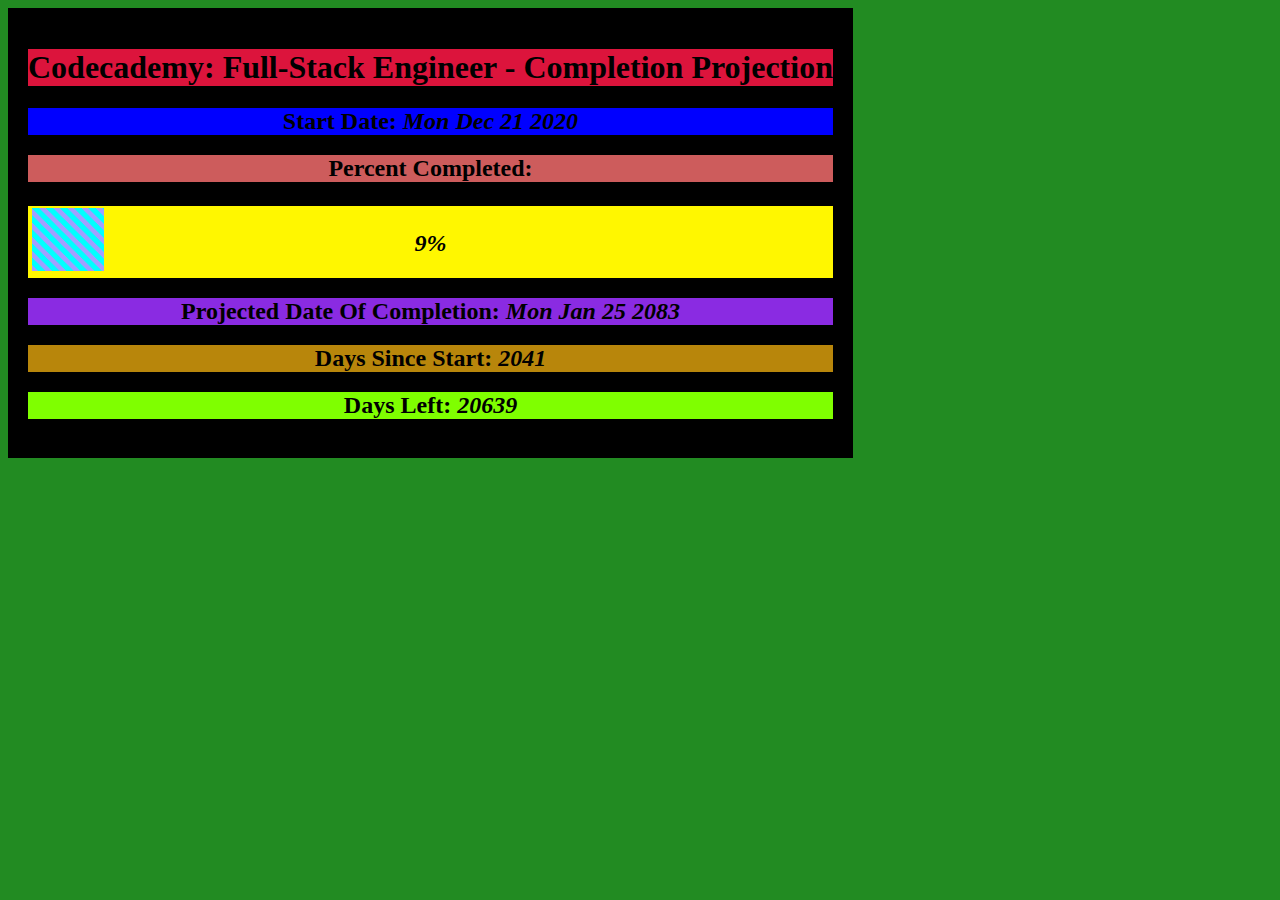
==== index.html @ 4f38b502 "Initial commit" ====
<!DOCTYPE html>
<html>

<head>
  <title>Codecademy: Full-Stack Engineer - Completion Projection</title>
  <link rel="stylesheet" href="style.css" />
</head>

<body>

  <div id="div_container">

    <h1 id="main_header">
      Codecademy: Full-Stack Engineer - Completion Projection
    </h1>


    <div id="div1">
      <h2>Start Date: <em id="start_date"></em></h2>
    </div>

    <div id="div2">
      <h2>Percent Completed:</h2>
    </div>

    <div class="container">
      <div id="progressBar"><h2 id="percentage_text"><em id="percent_completed"></em></h2>
        <div id="progressBarFull"></div>     
      </div>
    </div>

    <div id="div3">
      <h2>
        Projected Date Of Completion: <em id="completion_projection"></em>
      </h2>
    </div>

    <div id="div4">
      <h2>Days Since Start: <em id="days_since"></em></h2>
    </div>

    <div id="div5">
      <h2>Days Left: <em id="days_left"></em></h2>
    </div>
    
  </div>

  <script src="site.js"></script>
</body>

</html>
---- style.css ----
body {
    background-color:forestgreen;
    width: fit-content;
    text-align: center;
}
#div_container {
    background-color: black;
    border: 20px black solid;

}
#main_header {
    background-color: crimson;
}
#div1 {
    background-color: blue;
}
#div2 {
    background-color: indianred;
}
#div3 {
    background-color: blueviolet;
}
#div4 {
    background-color: darkgoldenrod;
}
#div5 {
    background-color: chartreuse;
}
#progressBar {
    width: auto;
    height: 4rem;
    border: 0.3rem solid #fff700;
    margin-top: 1.5rem;
    background-color: #fff700;
    position: relative;
    z-index: 0;
}
#progressBarFull {
    height: 3.94rem;
    background-image: linear-gradient(45deg, #00ffff 25%, #a39eff 25%, #a39eff 50%, #00ffff 50%, #00ffff 75%, #a39eff 75%, #a39eff 100%);
    background-size: 14.14px 14.14px;
    width: auto;
    position: relative;
    top: -68.5px;
    z-index: 1;
}
#percent_completed {
    color:#000000;
    position: relative;
    z-index: 3;
}
#percentage_text {
    z-index: 2;
    position: relative;
}
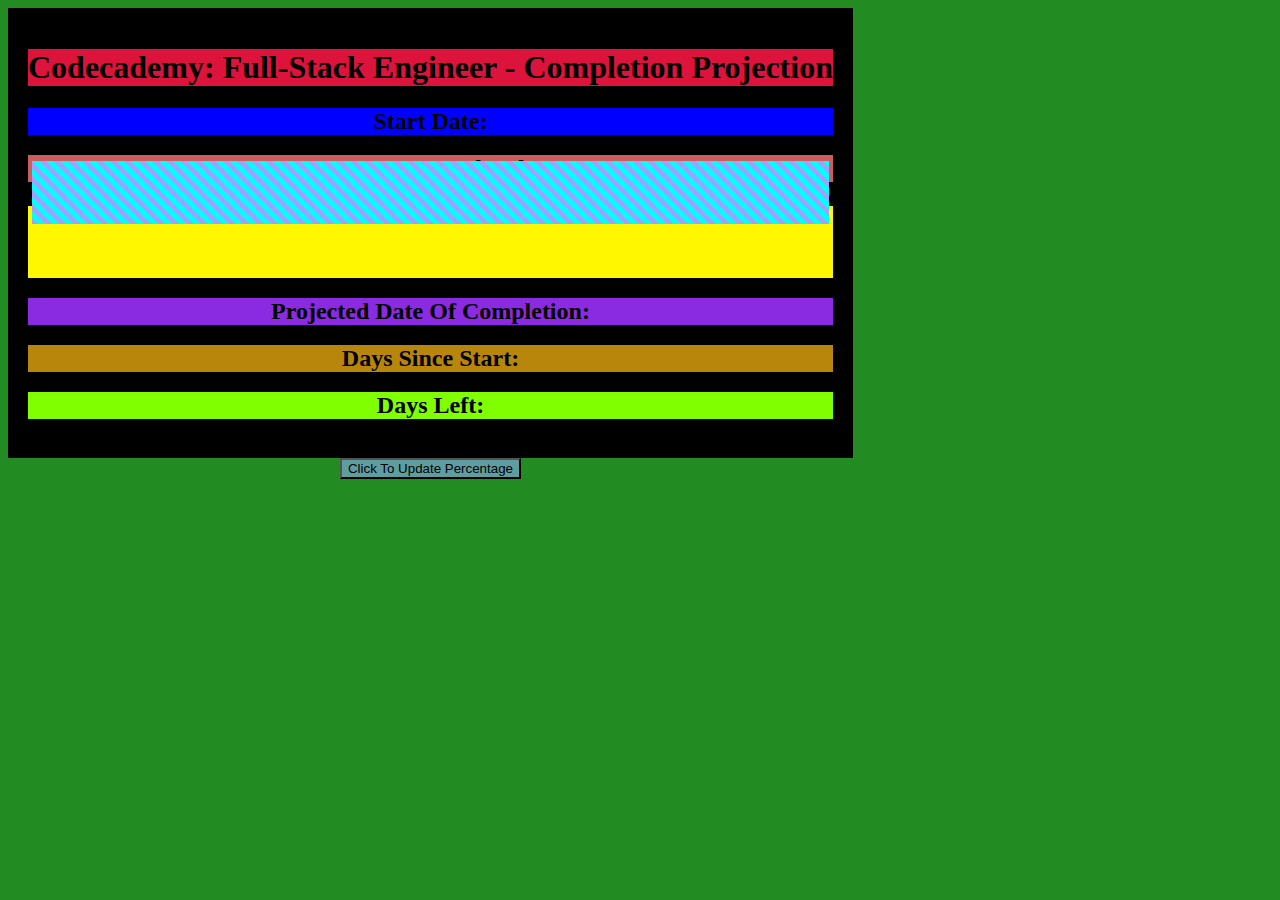
==== commit 409b975e: "added functions" ====
--- a/index.html
+++ b/index.html
@@ -1,51 +1,52 @@
-<!DOCTYPE html>
-<html>
-
-<head>
-  <title>Codecademy: Full-Stack Engineer - Completion Projection</title>
-  <link rel="stylesheet" href="style.css" />
-</head>
-
-<body>
-
-  <div id="div_container">
-
-    <h1 id="main_header">
-      Codecademy: Full-Stack Engineer - Completion Projection
-    </h1>
-
-
-    <div id="div1">
-      <h2>Start Date: <em id="start_date"></em></h2>
-    </div>
-
-    <div id="div2">
-      <h2>Percent Completed:</h2>
-    </div>
-
-    <div class="container">
-      <div id="progressBar"><h2 id="percentage_text"><em id="percent_completed"></em></h2>
-        <div id="progressBarFull"></div>     
-      </div>
-    </div>
-
-    <div id="div3">
-      <h2>
-        Projected Date Of Completion: <em id="completion_projection"></em>
-      </h2>
-    </div>
-
-    <div id="div4">
-      <h2>Days Since Start: <em id="days_since"></em></h2>
-    </div>
-
-    <div id="div5">
-      <h2>Days Left: <em id="days_left"></em></h2>
-    </div>
-    
-  </div>
-
-  <script src="site.js"></script>
-</body>
-
-</html>
+<!DOCTYPE html>
+<html>
+
+<head>
+  <title>Codecademy: Full-Stack Engineer - Completion Projection</title>
+  <link rel="stylesheet" href="style.css" />
+</head>
+
+<body>
+
+  <div id="div_container">
+
+    <h1 id="main_header">
+      Codecademy: Full-Stack Engineer - Completion Projection
+    </h1>
+
+
+    <div id="div1">
+      <h2>Start Date: <em id="start_date"></em></h2>
+    </div>
+
+    <div id="div2">
+      <h2>Percent Completed:</h2>
+    </div>
+
+    <div class="container">
+      <div id="progressBar"><h2 id="percentage_text"><em id="percent_completed"></em></h2>
+        <div id="progressBarFull"></div>     
+      </div>
+    </div>
+
+    <div id="div3">
+      <h2>
+        Projected Date Of Completion: <em id="completion_projection"></em>
+      </h2>
+    </div>
+
+    <div id="div4">
+      <h2>Days Since Start: <em id="days_since"></em></h2>
+    </div>
+
+    <div id="div5">
+      <h2>Days Left: <em id="days_left"></em></h2>
+    </div>
+    
+  </div>
+  <button type="button" style="background-color: cadetblue;" onclick="location.href='input_page.html'">Click To Update Percentage</button>
+
+  <script defer async type="text/javascript" src="site.js"></script>
+</body>
+
+</html>
--- a/style.css
+++ b/style.css
@@ -1,55 +1,55 @@
-body {
-    background-color:forestgreen;
-    width: fit-content;
-    text-align: center;
-}
-#div_container {
-    background-color: black;
-    border: 20px black solid;
-
-}
-#main_header {
-    background-color: crimson;
-}
-#div1 {
-    background-color: blue;
-}
-#div2 {
-    background-color: indianred;
-}
-#div3 {
-    background-color: blueviolet;
-}
-#div4 {
-    background-color: darkgoldenrod;
-}
-#div5 {
-    background-color: chartreuse;
-}
-#progressBar {
-    width: auto;
-    height: 4rem;
-    border: 0.3rem solid #fff700;
-    margin-top: 1.5rem;
-    background-color: #fff700;
-    position: relative;
-    z-index: 0;
-}
-#progressBarFull {
-    height: 3.94rem;
-    background-image: linear-gradient(45deg, #00ffff 25%, #a39eff 25%, #a39eff 50%, #00ffff 50%, #00ffff 75%, #a39eff 75%, #a39eff 100%);
-    background-size: 14.14px 14.14px;
-    width: auto;
-    position: relative;
-    top: -68.5px;
-    z-index: 1;
-}
-#percent_completed {
-    color:#000000;
-    position: relative;
-    z-index: 3;
-}
-#percentage_text {
-    z-index: 2;
-    position: relative;
+body {
+    background-color:forestgreen;
+    width: fit-content;
+    text-align: center;
+}
+#div_container {
+    background-color: black;
+    border: 20px black solid;
+
+}
+#main_header {
+    background-color: crimson;
+}
+#div1 {
+    background-color: blue;
+}
+#div2 {
+    background-color: indianred;
+}
+#div3 {
+    background-color: blueviolet;
+}
+#div4 {
+    background-color: darkgoldenrod;
+}
+#div5 {
+    background-color: chartreuse;
+}
+#progressBar {
+    width: auto;
+    height: 4rem;
+    border: 0.3rem solid #fff700;
+    margin-top: 1.5rem;
+    background-color: #fff700;
+    position: relative;
+    z-index: 0;
+}
+#progressBarFull {
+    height: 3.94rem;
+    background-image: linear-gradient(45deg, #00ffff 25%, #a39eff 25%, #a39eff 50%, #00ffff 50%, #00ffff 75%, #a39eff 75%, #a39eff 100%);
+    background-size: 14.14px 14.14px;
+    width: auto;
+    position: relative;
+    top: -68.5px;
+    z-index: 1;
+}
+#percent_completed {
+    color:#000000;
+    position: relative;
+    z-index: 3;
+}
+#percentage_text {
+    z-index: 2;
+    position: relative;
 }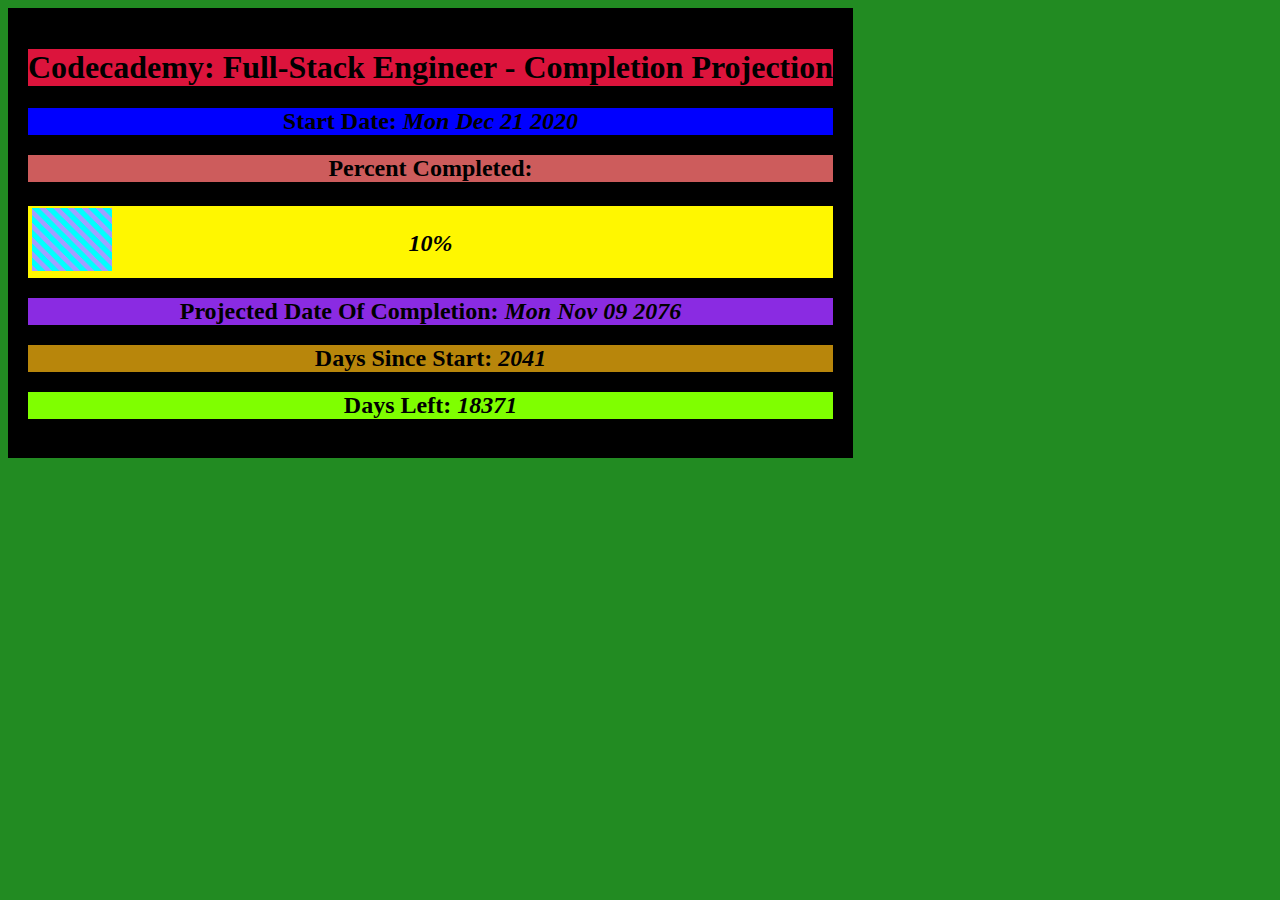
==== commit 74915ac1: "reverted back to original working state" ====
--- a/index.html
+++ b/index.html
@@ -25,7 +25,7 @@
 
     <div class="container">
       <div id="progressBar"><h2 id="percentage_text"><em id="percent_completed"></em></h2>
-        <div id="progressBarFull"></div>     
+        <div id="progressBarFull"></div>
       </div>
     </div>
 
@@ -42,11 +42,10 @@
     <div id="div5">
       <h2>Days Left: <em id="days_left"></em></h2>
     </div>
-    
+
   </div>
-  <button type="button" style="background-color: cadetblue;" onclick="location.href='input_page.html'">Click To Update Percentage</button>
 
-  <script defer async type="text/javascript" src="site.js"></script>
+  <script type="text/javascript" src="site.js"></script>
 </body>
 
 </html>
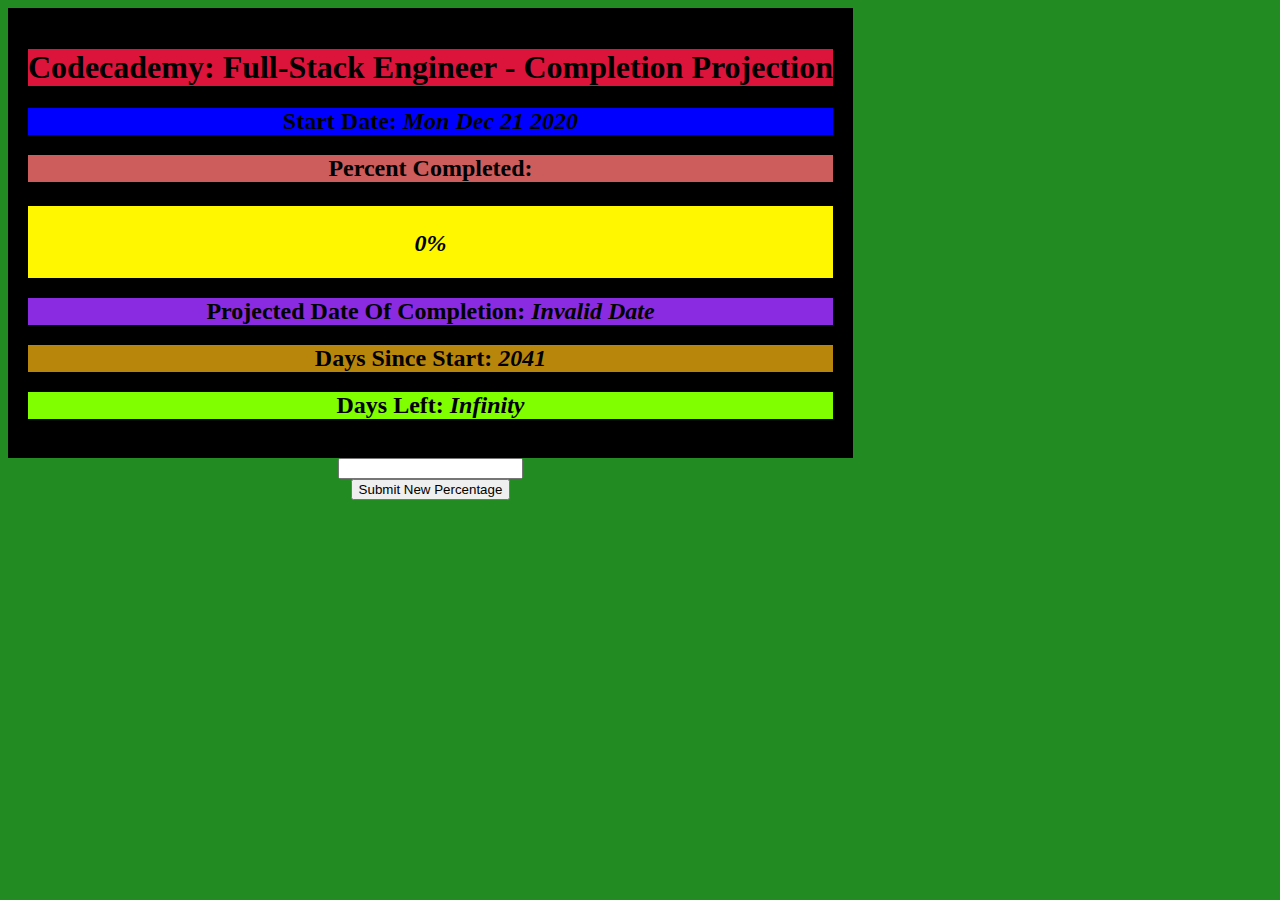
==== commit 3bd055ec: "user input for percentage added" ====
--- a/index.html
+++ b/index.html
@@ -44,6 +44,10 @@
     </div>
 
   </div>
+  <div>
+    <div><input type="text" id="percent_input"></div>
+    <div><button id="submit_percent" onclick="submitPercent()">Submit New Percentage</button></div>
+  </div>
 
   <script type="text/javascript" src="site.js"></script>
 </body>
--- a/style.css
+++ b/style.css
@@ -41,7 +41,7 @@
     background-size: 14.14px 14.14px;
     width: auto;
     position: relative;
-    top: -68.5px;
+    top: -66px;
     z-index: 1;
 }
 #percent_completed {
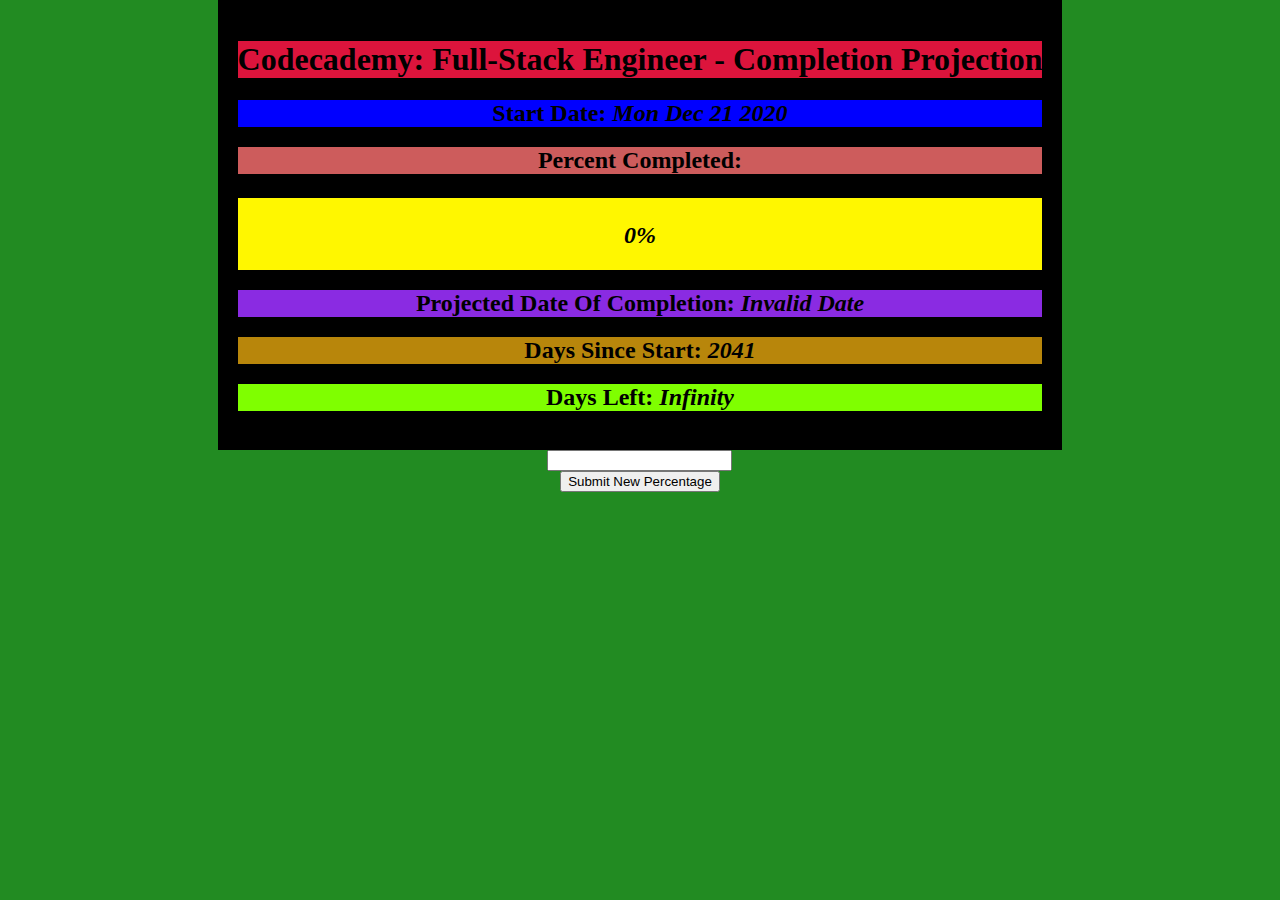
==== commit fd00381f: "centered elements using css" ====
--- a/index.html
+++ b/index.html
@@ -1,55 +1,56 @@
 <!DOCTYPE html>
 <html>
+  <head>
+    <title>Codecademy: Full-Stack Engineer - Completion Projection</title>
+    <link rel="stylesheet" href="style.css" />
+  </head>
 
-<head>
-  <title>Codecademy: Full-Stack Engineer - Completion Projection</title>
-  <link rel="stylesheet" href="style.css" />
-</head>
+  <body>
+    <div id="maintain">
+      <div id="div_container">
+        <h1 id="main_header">
+          Codecademy: Full-Stack Engineer - Completion Projection
+        </h1>
 
-<body>
+        <div id="div1">
+          <h2>Start Date: <em id="start_date"></em></h2>
+        </div>
 
-  <div id="div_container">
+        <div id="div2">
+          <h2>Percent Completed:</h2>
+        </div>
 
-    <h1 id="main_header">
-      Codecademy: Full-Stack Engineer - Completion Projection
-    </h1>
+        <div class="container">
+          <div id="progressBar">
+            <h2 id="percentage_text"><em id="percent_completed"></em></h2>
+            <div id="progressBarFull"></div>
+          </div>
+        </div>
 
+        <div id="div3">
+          <h2>
+            Projected Date Of Completion: <em id="completion_projection"></em>
+          </h2>
+        </div>
 
-    <div id="div1">
-      <h2>Start Date: <em id="start_date"></em></h2>
-    </div>
+        <div id="div4">
+          <h2>Days Since Start: <em id="days_since"></em></h2>
+        </div>
 
-    <div id="div2">
-      <h2>Percent Completed:</h2>
-    </div>
-
-    <div class="container">
-      <div id="progressBar"><h2 id="percentage_text"><em id="percent_completed"></em></h2>
-        <div id="progressBarFull"></div>
+        <div id="div5">
+          <h2>Days Left: <em id="days_left"></em></h2>
+        </div>
+      </div>
+      <div>
+        <div><input type="text" id="percent_input" /></div>
+        <div>
+          <button id="submit_percent" onclick="submitPercent()">
+            Submit New Percentage
+          </button>
+        </div>
       </div>
     </div>
 
-    <div id="div3">
-      <h2>
-        Projected Date Of Completion: <em id="completion_projection"></em>
-      </h2>
-    </div>
-
-    <div id="div4">
-      <h2>Days Since Start: <em id="days_since"></em></h2>
-    </div>
-
-    <div id="div5">
-      <h2>Days Left: <em id="days_left"></em></h2>
-    </div>
-
-  </div>
-  <div>
-    <div><input type="text" id="percent_input"></div>
-    <div><button id="submit_percent" onclick="submitPercent()">Submit New Percentage</button></div>
-  </div>
-
-  <script type="text/javascript" src="site.js"></script>
-</body>
-
+    <script type="text/javascript" src="site.js"></script>
+  </body>
 </html>
--- a/style.css
+++ b/style.css
@@ -1,4 +1,5 @@
 body {
+    margin: auto;
     background-color:forestgreen;
     width: fit-content;
     text-align: center;
@@ -52,4 +53,8 @@
 #percentage_text {
     z-index: 2;
     position: relative;
+}
+#maintain {
+    margin: auto;
+    width: fit-content;
 }